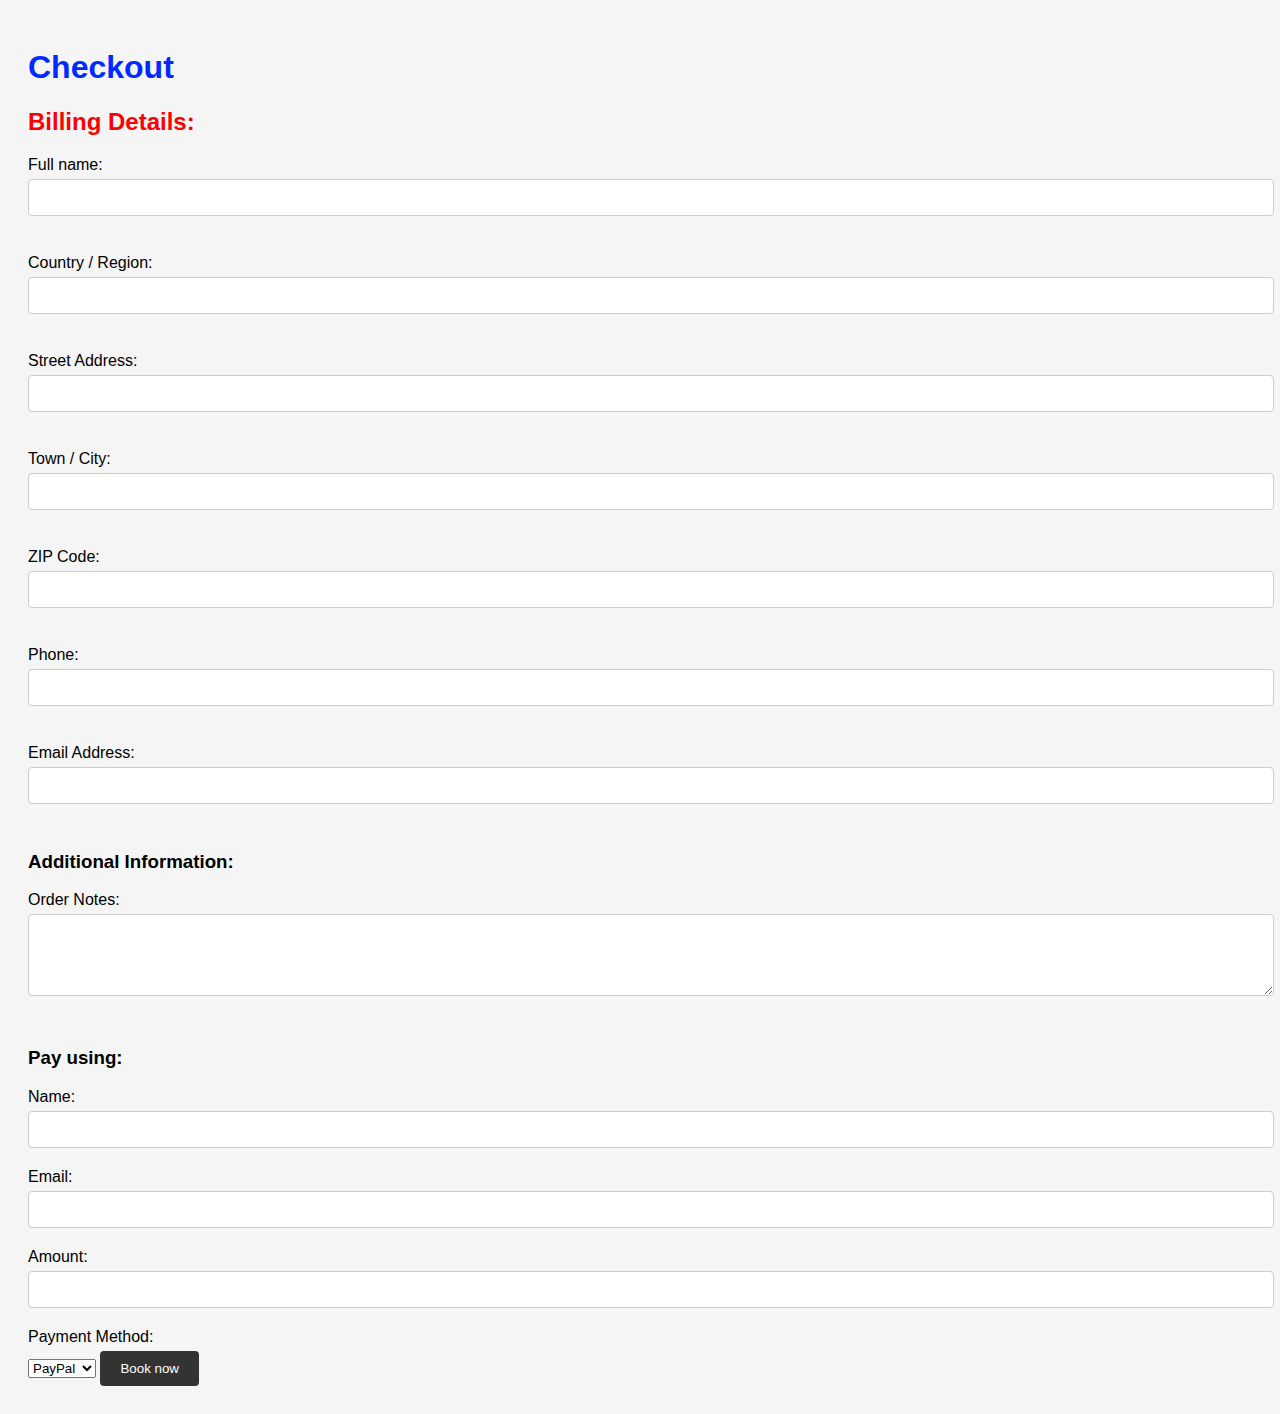
==== checkout.html @ 245dd821 "Final Commit and Push" ====
<!DOCTYPE html>
<html lang="en">
<head>
    <link rel="stylesheet" href="./css/checkout.css">
    <meta charset="UTF-8">
    <meta http-equiv="X-UA-Compatible" content="IE=edge">
    <meta name="viewport" content="width=device-width, initial-scale=1.0">
    <title>Checkout</title>

    <script src="https://code.jquery.com/jquery-3.6.0.min.js"></script>
    <script src="./js/main.js"></script>
</head>
<body>
    <h1>
      <a href="index.html">Checkout</a>
    </h1>
    <h2>Billing Details:</h2>
    <form action="./confirmation.html" method="POST">
        <label for="fullname">Full name:</label>
        <input type="text" id="FullName" name="FullName" required><br><br>
        
        <!-- <label for="lastName">Last Name:</label>
        <input type="text" id="lastName" name="lastName" required><br><br> -->
        
        <!-- <label for="companyName">Company Name:</label>
        <input type="text" id="companyName" name="companyName"><br><br> -->
        
        <label for="country">Country / Region:</label>
        <input type="text" id="country" name="country" required><br><br>
        
        <label for="streetAddress">Street Address:</label>
        <input type="text" id="streetAddress" name="streetAddress" required><br><br>
        
        <!-- <label for="apartment">Apartment, Suite, Unit, Etc.:</label>
        <input type="text" id="apartment" name="apartment"><br><br> -->
        
        <label for="city">Town / City:</label>
        <input type="text" id="city" name="city" required><br><br>
        
        <!-- <label for="state">State:</label>
        <input type="text" id="state" name="state" required><br><br> -->
        
        <label for="zipCode">ZIP Code:</label>
        <input type="text" id="zipCode" name="zipCode" required><br><br>
        
        <label for="phone">Phone:</label>
        <input type="text" id="phone" name="phone" required><br><br>
        
        <label for="email">Email Address:</label>
        <input type="email" id="email" name="email" required><br><br>
        
        <h3>Additional Information:</h3>
        <label for="orderNotes">Order Notes:</label>
        <textarea id="orderNotes" name="orderNotes" rows="4" cols="50"></textarea><br><br>

    <h3>Pay using:</h3>
    <form id="checkout-form" action="process_payment.php" method="POST">
        <label for="name">Name:</label>
        <input type="text" id="name" name="name" required>
        
        <label for="email">Email:</label>
        <input type="email" id="email" name="email" required>
        
        <label for="amount">Amount:</label>
        <input type="text" id="amount" name="amount" required>
        
        <label for="payment-method">Payment Method:</label>
        <select id="payment-method" name="payment-method" required>
          <option value="paypal">PayPal</option>
          <option value="mpesa">M-Pesa</option>
        </select>
        
        <div id="paypal-container" style="display: none;">
          <!-- PayPal specific fields can be added here -->
          <label for="paypal-email">PayPal Email:</label>
          <input type="email" id="paypal-email" name="paypal-email">
        </div>
        
        <div id="mpesa-container" style="display: none;">
          <!-- M-Pesa specific fields can be added here -->
          <label for="mpesa-number">M-Pesa Number:</label>
          <input type="text" id="mpesa-number" name="mpesa-number">
        </div>
        
        <button type="button" onclick="redirectToTour()">Book now</button>
      </form>

      <!-- Added the below js code -->
  <script>
    function redirectToTour() {
      window.location.href="confirmation.html"
    }
  </script>

  <!-- jQuery -->
  <script src="js/jquery.min.js"></script>
  <!-- jQuery Easing -->
  <script src="js/jquery.easing.1.3.js"></script>
  <!-- Bootstrap -->
  <script src="js/bootstrap.min.js"></script>
  <!-- Waypoints -->
  <script src="js/jquery.waypoints.min.js"></script>
  <!-- Flexslider -->
  <script src="js/jquery.flexslider-min.js"></script>
  <!-- Owl carousel -->
  <script src="js/owl.carousel.min.js"></script>
  <!-- Magnific Popup -->
  <script src="js/jquery.magnific-popup.min.js"></script>
  <script src="js/magnific-popup-options.js"></script>
  <!-- Date Picker -->
  <script src="js/bootstrap-datepicker.js"></script>
  <!-- Stellar Parallax -->
  <script src="js/jquery.stellar.min.js"></script>
  <!-- Main -->
  <script src="js/main.js"></script>
    </body>
    </html>
---- css/checkout.css ----
/* Add your desired styles for the checkout form here */
body {
    font-family: Arial, sans-serif;
    background-color: #f5f5f5;
    padding: 20px;
  }
  
  h1 {
    color: #ff0000;
    /* text-decoration: none; */
  }

  h1 a {
    text-decoration: none; 
    color: #002aff;
  }

  h1 a:hover {
    color: #ff0000; 
  }
  
  h2 {
    color: #ff0000;
  }
  
  form {
    margin-bottom: 20px;
  }
  
  label {
    display: block;
    margin-bottom: 5px;
  }
  
  input[type="text"],
  input[type="email"],
  textarea {
    width: 100%;
    padding: 10px;
    border: 1px solid #ccc;
    border-radius: 4px;
    margin-bottom: 10px;
  }
  
  input[type="checkbox"] {
    margin-bottom: 10px;
  }
  
  table {
    width: 100%;
    border-collapse: collapse;
  }
  
  th,
  td {
    padding: 10px;
    text-align: left;
    border-bottom: 1px solid #ccc;
  }
  
  button {
    padding: 10px 20px;
    background-color: #333;
    color: #fff;
    border: none;
    border-radius: 4px;
    cursor: pointer;
  }
  
  button:hover {
    background-color: #555;
  }
  
  /* Add some basic styles for the form */
  form {
    width: 100%;
    margin: 0 auto;
  }

  label {
    display: block;
    margin-top: 10px;
  }

  input[type="submit"] {
    margin-top: 10px;
  }
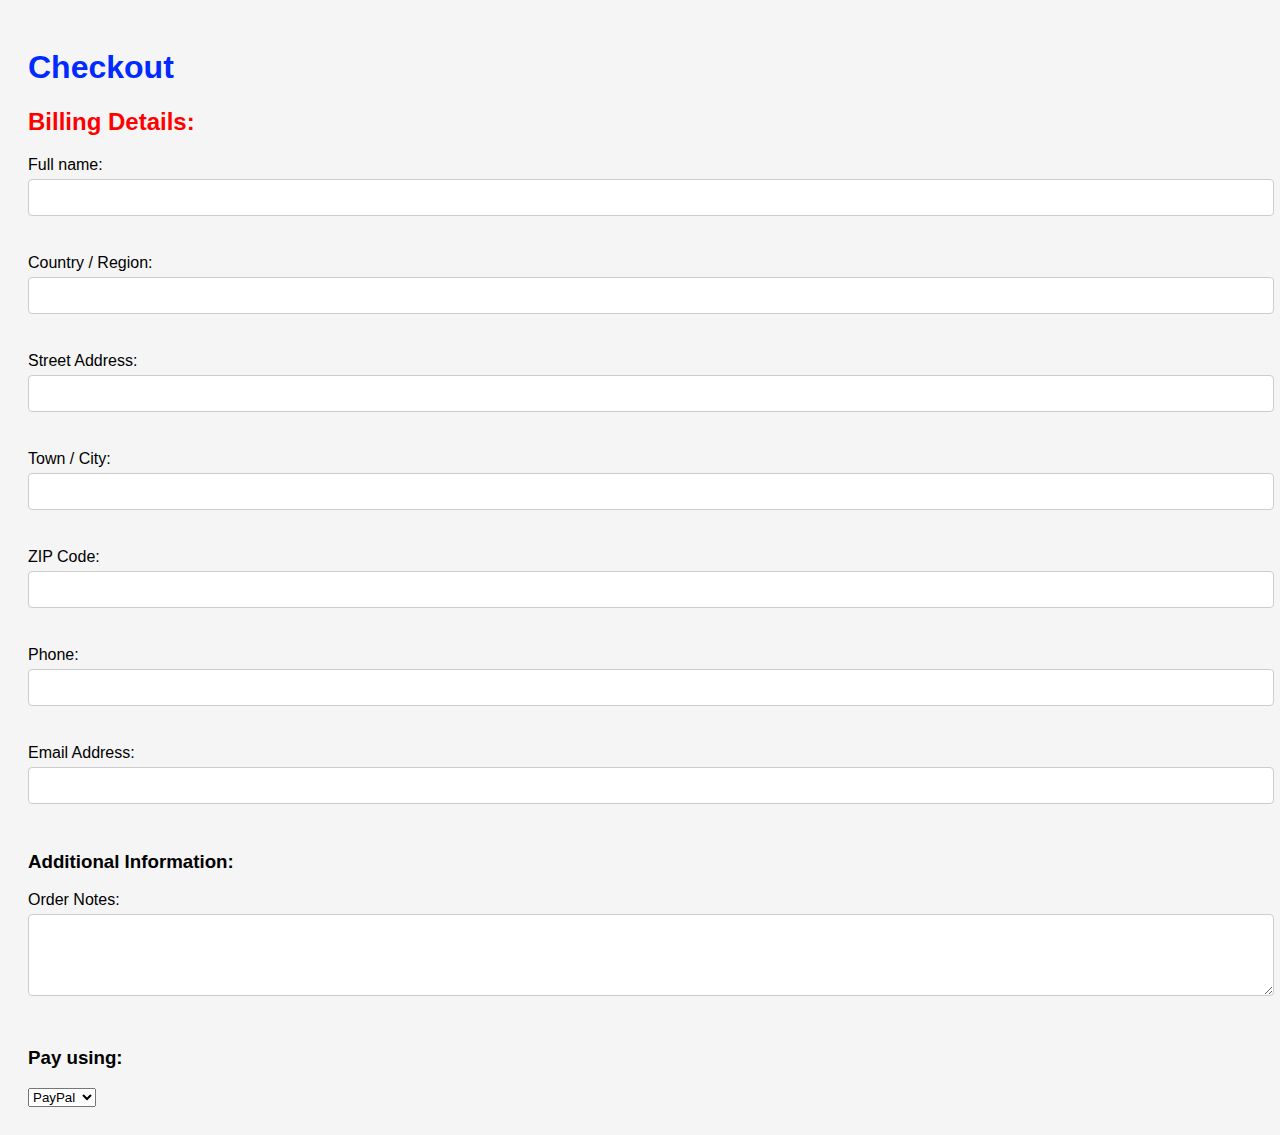
==== commit 0656d8e3: "Final Push" ====
--- a/checkout.html
+++ b/checkout.html
@@ -53,7 +53,7 @@
         <label for="orderNotes">Order Notes:</label>
         <textarea id="orderNotes" name="orderNotes" rows="4" cols="50"></textarea><br><br>
 
-    <h3>Pay using:</h3>
+    <!-- <h3>Pay using:</h3>
     <form id="checkout-form" action="process_payment.php" method="POST">
         <label for="name">Name:</label>
         <input type="text" id="name" name="name" required>
@@ -71,24 +71,59 @@
         </select>
         
         <div id="paypal-container" style="display: none;">
-          <!-- PayPal specific fields can be added here -->
           <label for="paypal-email">PayPal Email:</label>
           <input type="email" id="paypal-email" name="paypal-email">
         </div>
         
         <div id="mpesa-container" style="display: none;">
-          <!-- M-Pesa specific fields can be added here -->
           <label for="mpesa-number">M-Pesa Number:</label>
           <input type="text" id="mpesa-number" name="mpesa-number">
-        </div>
+        </div> -->
+
+    <h3>Pay using:</h3>
+    <form id="checkout-form">
         
-        <button type="button" onclick="redirectToTour()">Book now</button>
-      </form>
+       <select id="payment-method">
+         <option value="paypal" onclick="redirectToPayPal()">PayPal</option>
+         <option value="mpesa" onclick="redirectToMpesa()">M-Pesa</option> 
+       </select>
+        
+       <div id="paypal-form" style="display:none;">
+         <label for="paypal-email">Email:</label>
+         <input type="email" id="paypal-email" name="paypal-email">
+         <label for="phone">Phone:</label>    
+         <input type="text" id="phone" name="phone"> 
+       </div>
+        
+       <div id="mpesa-form" style="display:none;">  
+         <label for="name">Name:</label>
+         <input type="text" id="name" name="name">
+        
+         <label for="email">Email:</label>
+         <input type="email" id="email" name="email">
+            
+         <label for="mpesa-account">Account:</label>
+         <input type="text" id="mpesa-account" name="mpesa-account">
+       </div>
+          
+      <!-- <button type="button" onclick="redirectToTour()">Pay</button>   -->
+    </form>
+
+        <!-- <button type="button" onclick="redirectToTour()">Book now</button>
+      </form> -->
 
       <!-- Added the below js code -->
   <script>
     function redirectToTour() {
       window.location.href="confirmation.html"
+    }
+
+    function redirectToPayPal() {
+      window.location.href="paypalform.html"
+    }
+
+    function redirectToMpesa() {
+      window.location.href="mpesaform.html"
     }
   </script>
 
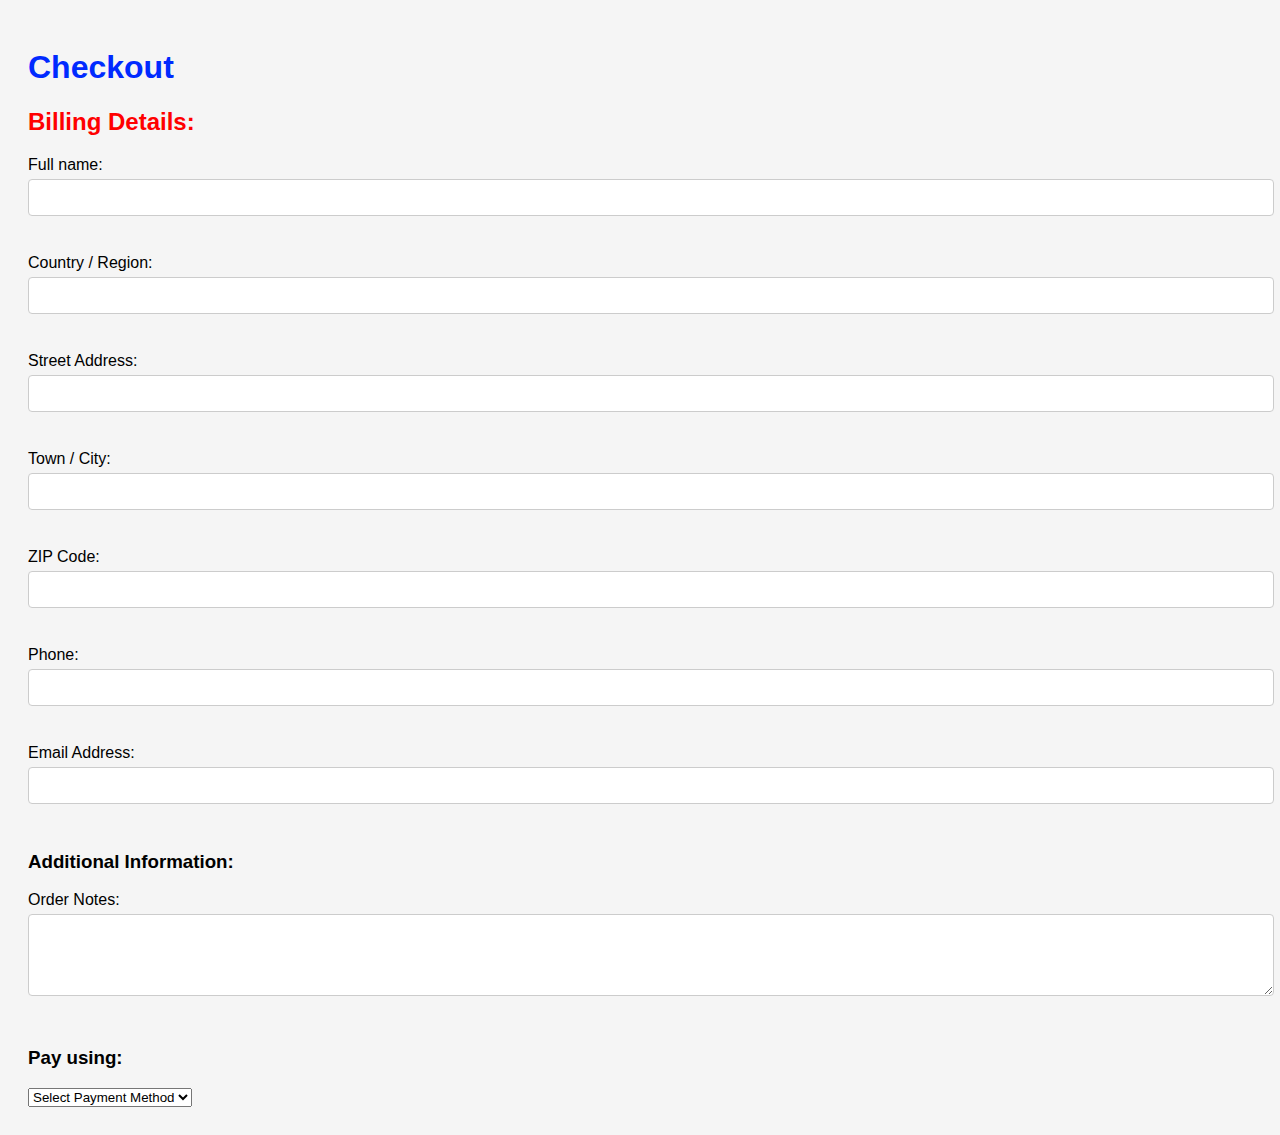
==== commit ae500466: "FINAL PUSH" ====
--- a/checkout.html
+++ b/checkout.html
@@ -82,37 +82,36 @@
 
     <h3>Pay using:</h3>
     <form id="checkout-form">
+      <select id="payment-method" onchange="showPaymentForm()">
+        <option value="select" disabled selected>Select Payment Method</option>
+        <option value="paypal">PayPal</option>
+        <option value="mpesa">M-Pesa</option>
+      </select>
+    
+      <div id="paypal-form" style="display: none;">
+        <label for="paypal-name">Full Name:</label>
+        <input type="email" id="paypal-email" name="paypal-email">
+        <label for="paypal-email">Email:</label>
+        <input type="email" id="paypal-email" name="paypal-email">
+        <button type="button" onclick="redirectToTour()">Confirm now</button>
+
+      </div>
+    
+      <div id="mpesa-form" style="display: none;">
+        <label for="name">Full Name:</label>
+        <input type="text" id="name" name="name">
         
-       <select id="payment-method">
-         <option value="paypal" onclick="redirectToPayPal()">PayPal</option>
-         <option value="mpesa" onclick="redirectToMpesa()">M-Pesa</option> 
-       </select>
-        
-       <div id="paypal-form" style="display:none;">
-         <label for="paypal-email">Email:</label>
-         <input type="email" id="paypal-email" name="paypal-email">
-         <label for="phone">Phone:</label>    
-         <input type="text" id="phone" name="phone"> 
-       </div>
-        
-       <div id="mpesa-form" style="display:none;">  
-         <label for="name">Name:</label>
-         <input type="text" id="name" name="name">
-        
-         <label for="email">Email:</label>
-         <input type="email" id="email" name="email">
+        <label for="email">Email:</label>
+        <input type="email" id="email" name="email">
             
-         <label for="mpesa-account">Account:</label>
-         <input type="text" id="mpesa-account" name="mpesa-account">
-       </div>
-          
-      <!-- <button type="button" onclick="redirectToTour()">Pay</button>   -->
+        <label for="mpesa-account">M-Pesa Account:</label>
+        <input type="text" id="mpesa-account" name="mpesa-account">
+        <button type="button" onclick="redirectToTour()">Confirm now</button>
+      </div>
     </form>
 
-        <!-- <button type="button" onclick="redirectToTour()">Book now</button>
+      <!-- <button type="button" onclick="redirectToTour()">Book now</button>
       </form> -->
-
-      <!-- Added the below js code -->
   <script>
     function redirectToTour() {
       window.location.href="confirmation.html"
@@ -124,6 +123,25 @@
 
     function redirectToMpesa() {
       window.location.href="mpesaform.html"
+    }
+  </script>
+
+  <script>
+    function showPaymentForm() {
+      var paymentMethod = document.getElementById("payment-method").value;
+      var paypalForm = document.getElementById("paypal-form");
+      var mpesaForm = document.getElementById("mpesa-form");
+  
+      if (paymentMethod === "paypal") {
+        paypalForm.style.display = "block";
+        mpesaForm.style.display = "none";
+      } else if (paymentMethod === "mpesa") {
+        mpesaForm.style.display = "block";
+        paypalForm.style.display = "none";
+      } else {
+        paypalForm.style.display = "none";
+        mpesaForm.style.display = "none";
+      }
     }
   </script>
 
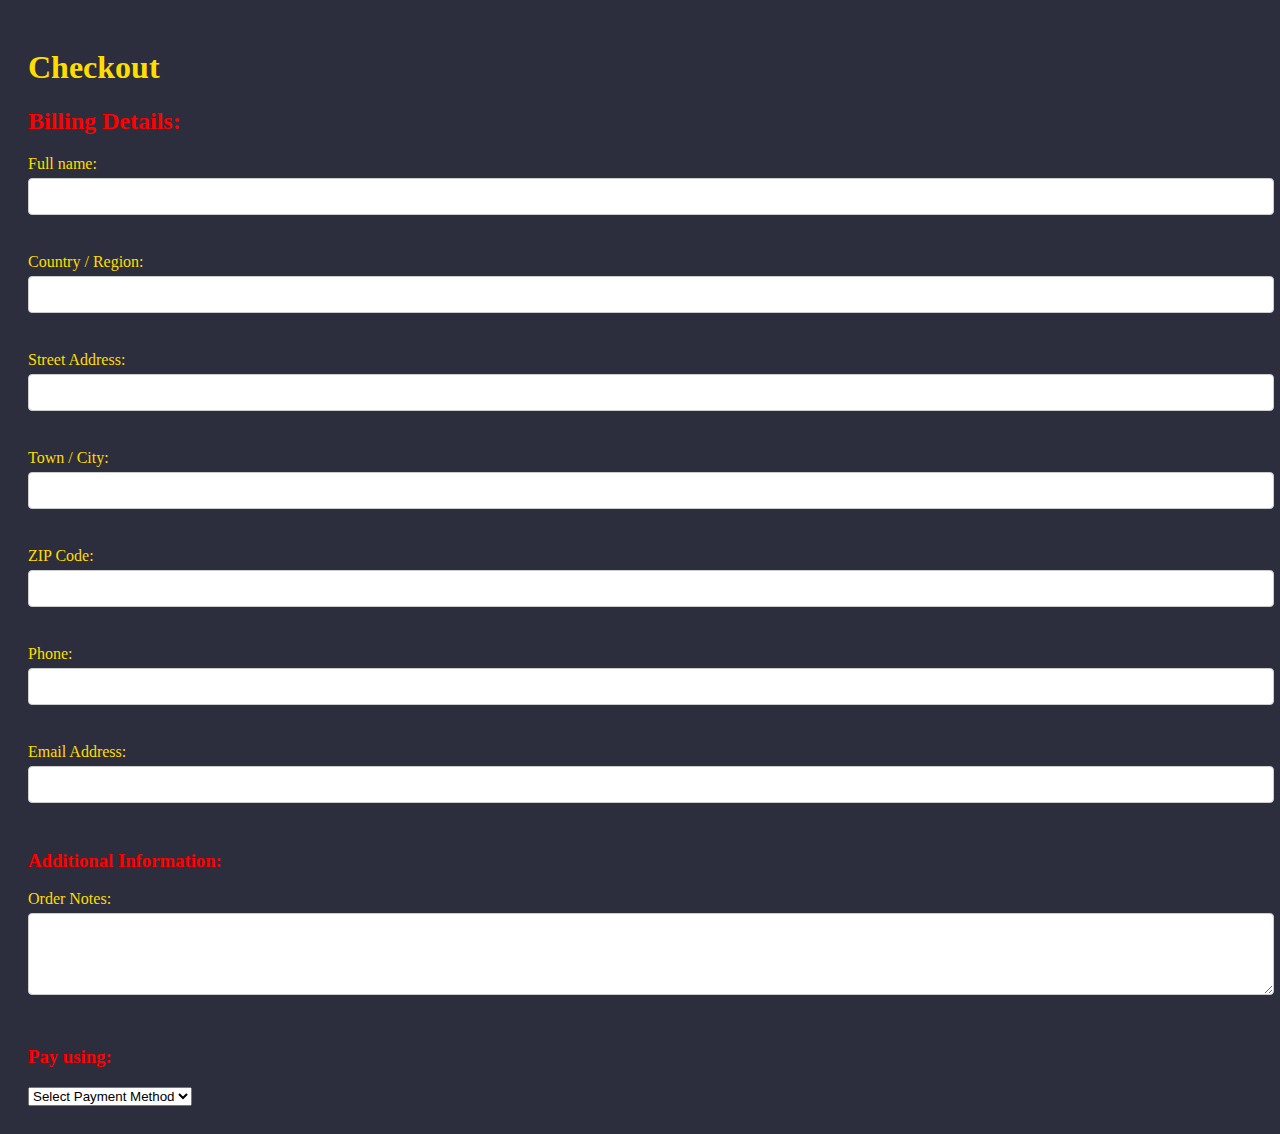
==== commit def3d833: "Final Push" ====
--- a/checkout.html
+++ b/checkout.html
@@ -9,13 +9,16 @@
 
     <script src="https://code.jquery.com/jquery-3.6.0.min.js"></script>
     <script src="./js/main.js"></script>
+
+    <!-- Include the PayPal JavaScript SDK -->
+    <script src="https://www.paypal.com/sdk/js?client-id=Ac6Ugfv-vxLNLM3Rb6idptIKBgm2NKUoborRelLuWeeirvPnR6c_gpvwnxKN2L6aTVb5_iCXC2lz15ZK"></script>
 </head>
 <body>
     <h1>
       <a href="index.html">Checkout</a>
     </h1>
     <h2>Billing Details:</h2>
-    <form action="./confirmation.html" method="POST">
+    <form id="checkout-form" action="./confirmation.html" method="POST">
         <label for="fullname">Full name:</label>
         <input type="text" id="FullName" name="FullName" required><br><br>
         
@@ -89,11 +92,13 @@
       </select>
     
       <div id="paypal-form" style="display: none;">
-        <label for="paypal-name">Full Name:</label>
+        <!-- <label for="paypal-name">Full Name:</label>
         <input type="email" id="paypal-email" name="paypal-email">
         <label for="paypal-email">Email:</label>
         <input type="email" id="paypal-email" name="paypal-email">
-        <button type="button" onclick="redirectToTour()">Confirm now</button>
+        <button type="button" onclick="redirectToTour()">Confirm now</button> -->
+
+        <div id="paypal-button-container"></div>
 
       </div>
     
@@ -112,6 +117,8 @@
 
       <!-- <button type="button" onclick="redirectToTour()">Book now</button>
       </form> -->
+
+      <!-- Added the below js code -->
   <script>
     function redirectToTour() {
       window.location.href="confirmation.html"
@@ -144,6 +151,123 @@
       }
     }
   </script>
+
+<!-- FORM FIELD REQUIRED FUNCTION -->
+<script>
+  function redirectToTour() {
+    // Get form input values
+    const fullName = document.getElementById("FullName").value;
+    const country = document.getElementById("country").value;
+    const streetAddress = document.getElementById("streetAddress").value;
+    const city = document.getElementById("city").value;
+    const zipCode = document.getElementById("zipCode").value;
+    const phone = document.getElementById("phone").value;
+    const email = document.getElementById("email").value;
+
+    // Validate the form fields
+    if (
+      fullName === "" ||
+      country === "" ||
+      streetAddress === "" ||
+      city === "" ||
+      zipCode === "" ||
+      phone === "" ||
+      email === ""
+    ) {
+      alert("Please fill out all required fields.");
+    } else {
+      // All required fields are filled; proceed to the payment page
+      window.location.href = "confirmation.html";
+    }
+  }
+</script>
+
+<!-- PAYPAL PAYMENT GATEAWAY REDIRECT FUNCTION -->
+<script>
+  paypal.Buttons({
+  createOrder: function(data, actions) {
+    // Set up the transaction details
+    return actions.order.create({
+      purchase_units: [
+        {
+          amount: {
+            value: '10.00' // The payment amount
+          }
+        }
+      ]
+    });
+  },
+  onApprove: function(data, actions) {
+    // Capture the funds from the transaction
+    return actions.order.capture().then(function(details) {
+      // Redirect to the confirmation page upon successful payment
+      window.location.href = "confirmation.html";
+    });
+  }
+}).render('#paypal-button-container');
+</script>
+
+
+<script>
+    // Get references to payment method select and containers
+    const paymentMethodSelect = document.getElementById("payment-method");
+  const paypalContainer = document.getElementById("paypal-container");
+  const mpesaContainer = document.getElementById("mpesa-container");
+  
+  // Add an event listener to the payment method select
+  paymentMethodSelect.addEventListener("change", function () {
+	const selectedMethod = paymentMethodSelect.value;
+  
+	// Hide all payment containers
+	paypalContainer.style.display = "none";
+	mpesaContainer.style.display = "none";
+  
+	// Show the selected payment container
+	if (selectedMethod === "paypal") {
+	  paypalContainer.style.display = "block";
+	} else if (selectedMethod === "mpesa") {
+	  mpesaContainer.style.display = "block";
+	}
+  });
+</script>
+
+<script>
+  document.addEventListener("DOMContentLoaded", function () {
+  // JavaScript for form submission and redirection
+  const checkoutForm = document.getElementById("checkout-form");
+
+  checkoutForm.addEventListener("submit", function (event) {
+    event.preventDefault(); // Prevent the default form submission behavior
+
+    // Process the form data (e.g., validation and payment processing)
+    // Get form data
+    const formData = new FormData(checkoutForm);
+
+    // Store the form data in localStorage
+    const formDataJSON = JSON.stringify(Object.fromEntries(formData));
+    localStorage.setItem("checkoutData", formDataJSON);
+
+    // Redirect to the confirmation page after processing
+    window.location.href = "confirmation.html";
+  });
+
+  // Add a JavaScript event listener to the "Book Now" button
+  document.querySelector(".book-button").addEventListener("click", function() {
+    // Redirect the user to the booking form page when the button is clicked
+    window.location.href = "tours-place-booking.html";
+  });
+
+  // Event listeners to recalculate the total based on package and guests
+  document.querySelector('select[name="pack"]').addEventListener('change', calculateTotal);
+  document.querySelector('input[name="guests"]').addEventListener('change', calculateTotal);
+  
+  console.log(checkoutForm); // This line is okay
+
+  function calculateTotal() {
+    // Implement your total calculation logic here
+  }
+});
+</script>
 
   <!-- jQuery -->
   <script src="js/jquery.min.js"></script>
--- a/css/checkout.css
+++ b/css/checkout.css
@@ -1,25 +1,30 @@
 /* Add your desired styles for the checkout form here */
 body {
-    font-family: Arial, sans-serif;
+    font-family: 'icomoon';
     background-color: #f5f5f5;
     padding: 20px;
+    background-color: #2C2E3E;
   }
   
   h1 {
-    color: #ff0000;
+    color: #FFDD00;
     /* text-decoration: none; */
   }
 
   h1 a {
     text-decoration: none; 
-    color: #002aff;
+    color: #FFDD00;
   }
 
   h1 a:hover {
-    color: #ff0000; 
+    color: #000000; 
   }
   
   h2 {
+    color: #ff0000;
+  }
+
+  h3 {
     color: #ff0000;
   }
   
@@ -60,15 +65,15 @@
   
   button {
     padding: 10px 20px;
-    background-color: #333;
-    color: #fff;
+    background-color: #FFDD00;
+    color: #000000;
     border: none;
     border-radius: 4px;
     cursor: pointer;
   }
   
   button:hover {
-    background-color: #555;
+    background-color: #000000;
   }
   
   /* Add some basic styles for the form */
@@ -80,6 +85,7 @@
   label {
     display: block;
     margin-top: 10px;
+    color: #FFDD00;
   }
 
   input[type="submit"] {
